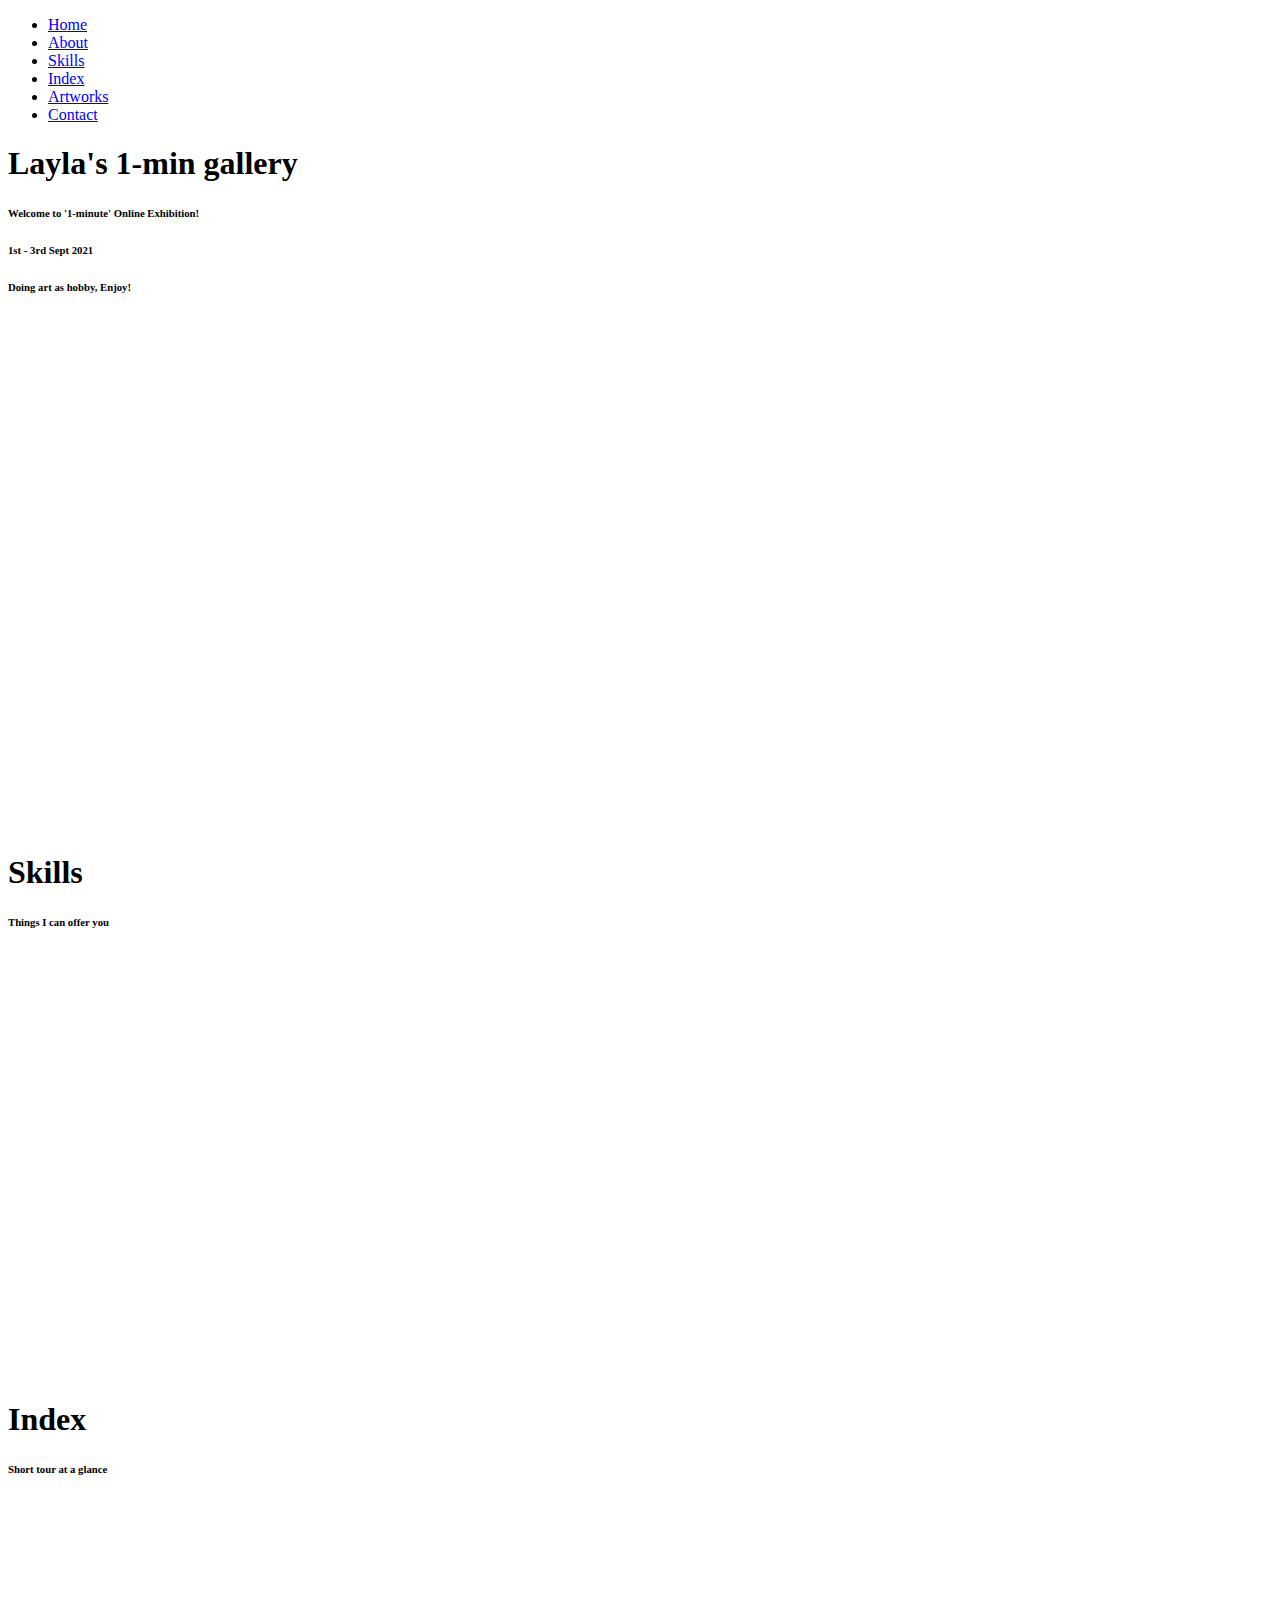
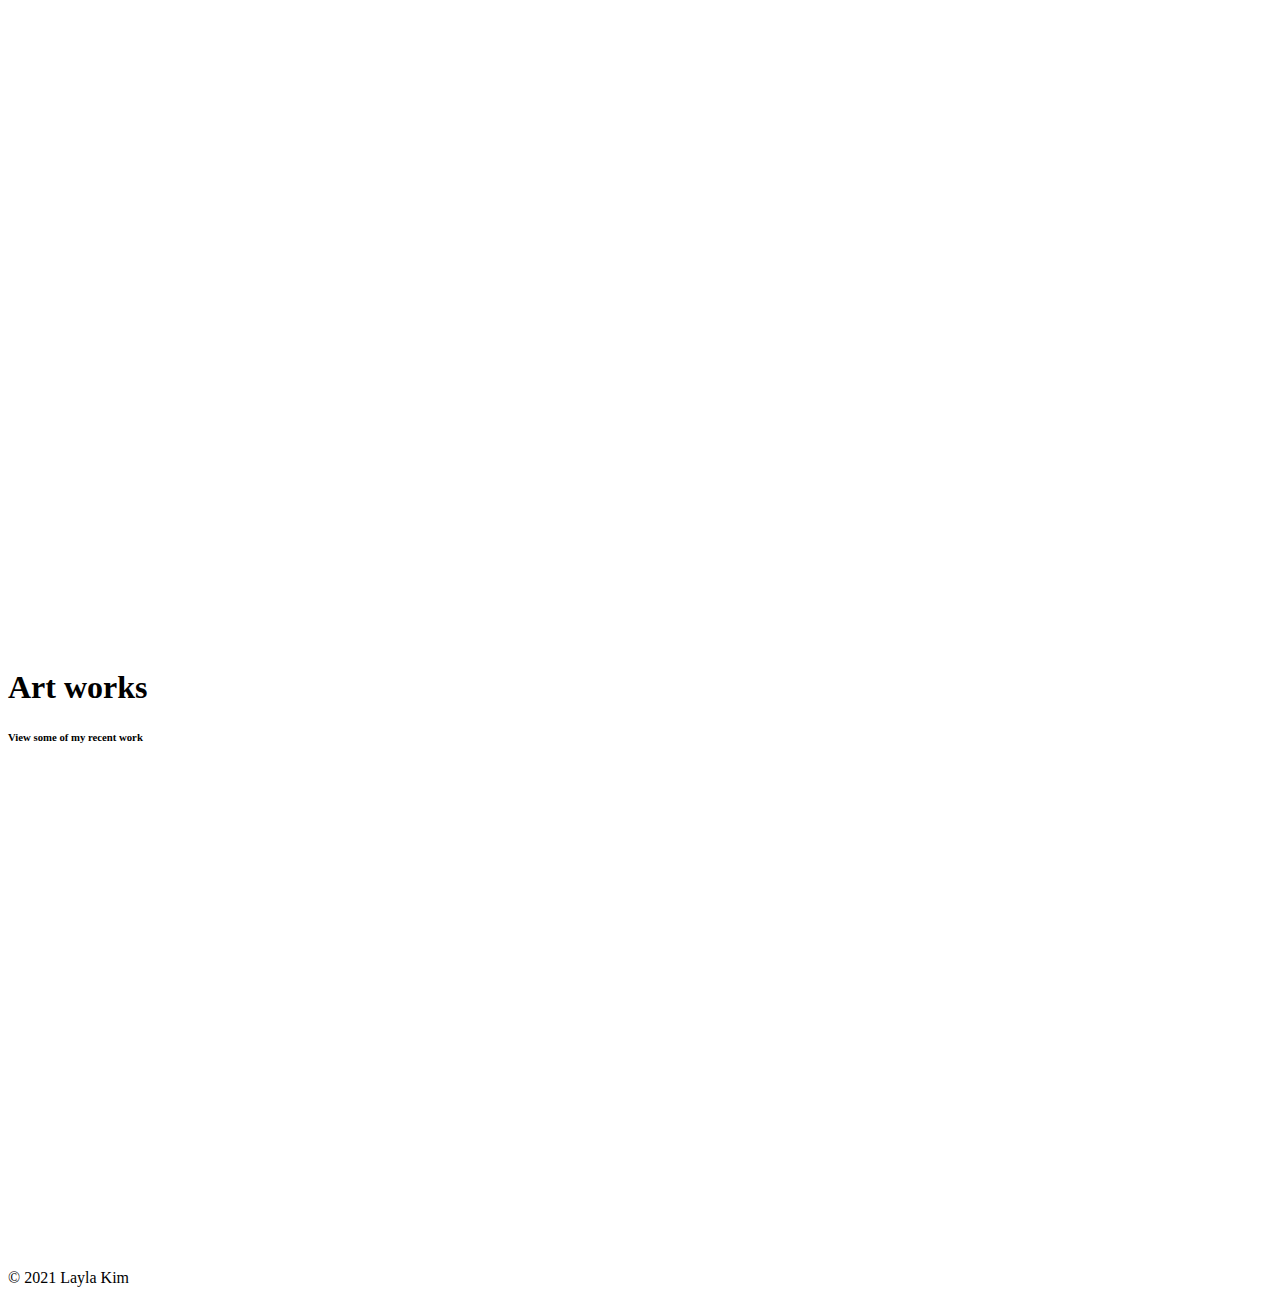
==== index.html @ e56ac61f "Add files via upload" ====
<!DOCTYPE html>
<html lang="en">
<head>
    <meta charset="UTF-8">
    <meta name="viewport" content="width=device-width, initial-scale=1">
    <title>layla</title>
    <link rel="stylesheet" href="https://unpkg.com/aos@next/dist/aos.css" />
    <link rel="stylesheet" href="https://use.fontawesome.com/releases/v5.7.2/css/all.css" integrity="sha384-fnmOCqbTlWIlj8LyTjo7mOUStjsKC4pOpQbqyi7RrhN7udi9RwhKkMHpvLbHG9Sr" crossorigin="anonymous">
    <link rel="stylesheet" href="style.css">
</head>

<body>
    <header>
        <div class="menu-toggler">
            <div class="bar half start"></div>
            <div class="bar "></div>
            <div class="bar half end"></div>
        </div>
        <nav class="top-nav">
            <ul class="nav-list">
                <li>
                    <a href="index.html" class="nav-link">Home</a>
                </li>
                <li>
                    <a href="#about" class="nav-link">About</a>
                </li>
                <li>
                    <a href="#skills" class="nav-link">Skills</a>
                </li>
                <li>
                    <a href="#experience" class="nav-link">Index</a>
                </li>
                <li>
                    <a href="#portfolio" class="nav-link">Artworks</a>
                </li>

                <li>
                    <a href="#contact" class="nav-link">Contact</a>
                </li>
            </ul>
        </nav>
        <div class="landing-text">
            <h1>Layla's 1-min gallery</h1>
            <h6> Welcome to  '1-minute' Online Exhibition!</h6>
            <h6> 1st - 3rd Sept 2021 </h6>
            <h6>Doing art as hobby, Enjoy!</h6> 
        </div>

    </header><br><br><br><br><br>



    <section class="about" id="about">
        <div class="container">
            <div class="profile-img" data-aos="fade-right" data-aos-delay="300">
                <img src="data/profile3.jpg" alt="">
            </div>
            <div class="about-details" data-aos="fade-left" data-aos-delay="600">
                <div class="about-heading">
                    <h1>About</h1>
                    <h6>Myself</h6>
                </div>
                <p>
                   <br>Name : Layla Kim <br><br>

                   <br><Education<br> 
                    Major : French <br>
                    Sub : Business administration, English<br><br>

                    hobby : painting, taking photos of nature<br>

                   <br>Brief introduction<br> 
                    - Interested in Art, especially in Oil-painting <br>
                    - Love taking photo of clouds and sky <br>
                    
                </p>
                <div class="social-media">
                    <ul class="nav-list">
                        <li>
                            <a href="#" class="icon-link">
                                <i class="fab fa-facebook-square"></i>
                            </a>
                        </li>
                        <li>
                            <a href="https://github.com/taehee97" class="icon-link">
                                <i class="fab fa-github"></i>                            </a>
                        </li>
                        <li>
                            <a href="https://www.instagram.com/superduperlayla/?hl=en" class="icon-link">
                                <i class="fab fa-instagram"></i>                            </a>
                        </li>
                    </ul>
                </div>
            </div>
        </div>
    </section>

    <section class="skills" id="skills">
        <div class="container">
            <div class="section-heading">
                <h1>Skills</h1>
                <h6>Things I can offer you</h6>
            </div>
            <div class="my-skills">
                <div class="skill" data-aos="fade-in" data-aos-delay="300">
                    <div class="icon-container" >
                        <i class="fa fa-paint-brush"></i>                    </div>
                    <h1>painting</h1>
                    <h2>Delicacy</h2>
                    <p>★★★★</p><br>
                    <h2>Color combination</h2>
                    <p>
                        ★★★★
                    </p>

                </div>
                <div class="skill" data-aos="fade-in" data-aos-delay="600">
                    <div class="icon-container" >
                        <i class="fa fa-lightbulb"></i>                    
                    </div>
                    <h1>Creativity</h1>
                    <p>
                        Utilisation of various tools <h2>(cottons, brushes etc)</h2><br>
                    </p>
                </div>

            </div>
        </div>
    </section>

    <section class="experience" id="experience">
        <div class="container">
            <div class="section-heading">
                <h1> Index</h1>
                <h6> Short tour at a glance</h6>
            </div>
            <div class="timeline" data-aos="fade-down" data-aos-delay="300">
                <ul>
                    <li class="date" data-date="1st painting">
                        <h1>WATERCOLOR</h1>
                        <h2>Venus</h2>
                            <h3>Inspired by Cloude Monet's painting </h3>
                        <h2>Greenish colours and Grey</h2><br>
                            </p><br>
                    </li>
                    <li class="date" data-date="2nd painting">
                        <h1>PEN-SKETCH</h1>
                        <h2>Cocaman</h2>
                        <p><h3>  Class boredome creation</h3>
                            <h2>Black</h2><br>
                            </p><br>
                    </li>
                    <li class="date" data-date="3rd painting">
                        <h1>Oil-painting</h1>
                        <h2>Chillin in Desert</h2>
                        <p><h3>Night mood</h3>
                            <h2>Navy, Dark Blue, White, Dark Brown, Orange etc</h2>
                            </p><br>
                    </li>
                </ul>

            </div>
        </div>
    </section>

    <section class="portfolio" id="portfolio">
        <div class="container">
            <div class="section-heading">
                <h1>Art works</h1>
                <h6>View some of my recent work</h6>
            </div>
            <div class="portfolio-item">
                <div class="portfolio-img has-margin-right" data-aos="fade-right" data-aos-delay="300">
                    <img src="data/portitem1.jpg" alt="">
                </div>
                <div class="portfolio-description" data-aos="fade-left" data-aos-delay="600">
                    <h6>Watercolor<h6>
                    <h1>VENUS</h1>
                    <p>Inspired by Cloude Monet's painting</p>
                    <!-- <a href="#" class="cta">View Details</a> -->
                </div>
            </div>
            <div class="portfolio-item">
                <div class="portfolio-description has-margin-right" data-aos="fade-right" data-aos-delay="900">
                    <h6>Pen-Sketch<h6>
                    <h1>Cocaman</h1>
                    <p>Class boredom created this</p>
                    <!-- <a href="#" class="cta">View Details</a> -->
                </div>
                <div class="portfolio-img" data-aos="fade-left" data-aos-delay="1000">
                    <img src="data/portitem2.jpg" alt="">
                </div>   
            </div>
            <div class="portfolio-item">
                <div class="portfolio-img has-margin-right " data-aos="fade-right" data-aos-delay="1100">
                    <img src="data/portitem3.jpg" alt="">
                </div>
                <div class="portfolio-description" data-aos="fade-left" data-aos-delay="1200">
                    <h6>Mixture of Watercolor & Oil Painting<h6>
                    <h1>Chillin in Desert</h1>
                    <p>Night mood</p>
                    <!-- <a href="#" class="cta">View Details</a> -->
                </div>
            </div>
        </div>
    </section>
<!-- 
    <section class="contact" id="contact">
        <div class="container">
            <div class="section-heading">
                <h1>Contact</h1>
                <h6>Feedback for better quality!</h6>
            </div>
            <form action="" data-aos="fade-up" data-aos-delay="300">
                <label for="name">Name</label>
                <input type="text" id="name" name="name" placeholder="Enter your name..." required>
                <label for="email">Email</label>
                <input type="email" id="email" name="email" placeholder="Enter your email..." required>
                <label for="Title">Title</label>
                <select name="service" id="service">
                    <option value="">Comments</option>
                    <option value="">Feedback</option>
                    <option value="">etc</option>
                </select>
                <label for="subject">Subject:</label>
                <textarea name="subject" id="subject" cols="10" rows="10"></textarea>
                <input type="submit" value="Submit">
            </form>
        </div>

    </section> -->

    <div id="disqus_thread"></div>
<script>
    /**
    *  RECOMMENDED CONFIGURATION VARIABLES: EDIT AND UNCOMMENT THE SECTION BELOW TO INSERT DYNAMIC VALUES FROM YOUR PLATFORM OR CMS.
    *  LEARN WHY DEFINING THESE VARIABLES IS IMPORTANT: https://disqus.com/admin/universalcode/#configuration-variables    */
    /*
    var disqus_config = function () {
    this.page.url = PAGE_URL;  // Replace PAGE_URL with your page's canonical URL variable
    this.page.identifier = PAGE_IDENTIFIER; // Replace PAGE_IDENTIFIER with your page's unique identifier variable
    };
    */
    (function() { // DON'T EDIT BELOW THIS LINE
    var d = document, s = d.createElement('script');
    s.src = 'https://laylakim.disqus.com/embed.js';
    s.setAttribute('data-timestamp', +new Date());
    (d.head || d.body).appendChild(s);
    })();
</script>
<noscript>Please enable JavaScript to view the <a href="https://disqus.com/?ref_noscript">comments powered by Disqus.</a></noscript>

    <footer class="copyright">
        <div class="up" id="up">
            <i  class="fas fa-chevron-up"></i>
        </div>
        <p>&copy; 2021 Layla Kim</p>
    </footer>

    <script src="https://ajax.googleapis.com/ajax/libs/jquery/3.3.1/jquery.min.js"></script>
    <script src="https://unpkg.com/aos@next/dist/aos.js"></script>
    <script src="main.js"></script>
    <script id="dsq-count-scr" src="//laylakim.disqus.com/count.js" async></script>
</body>
</html>
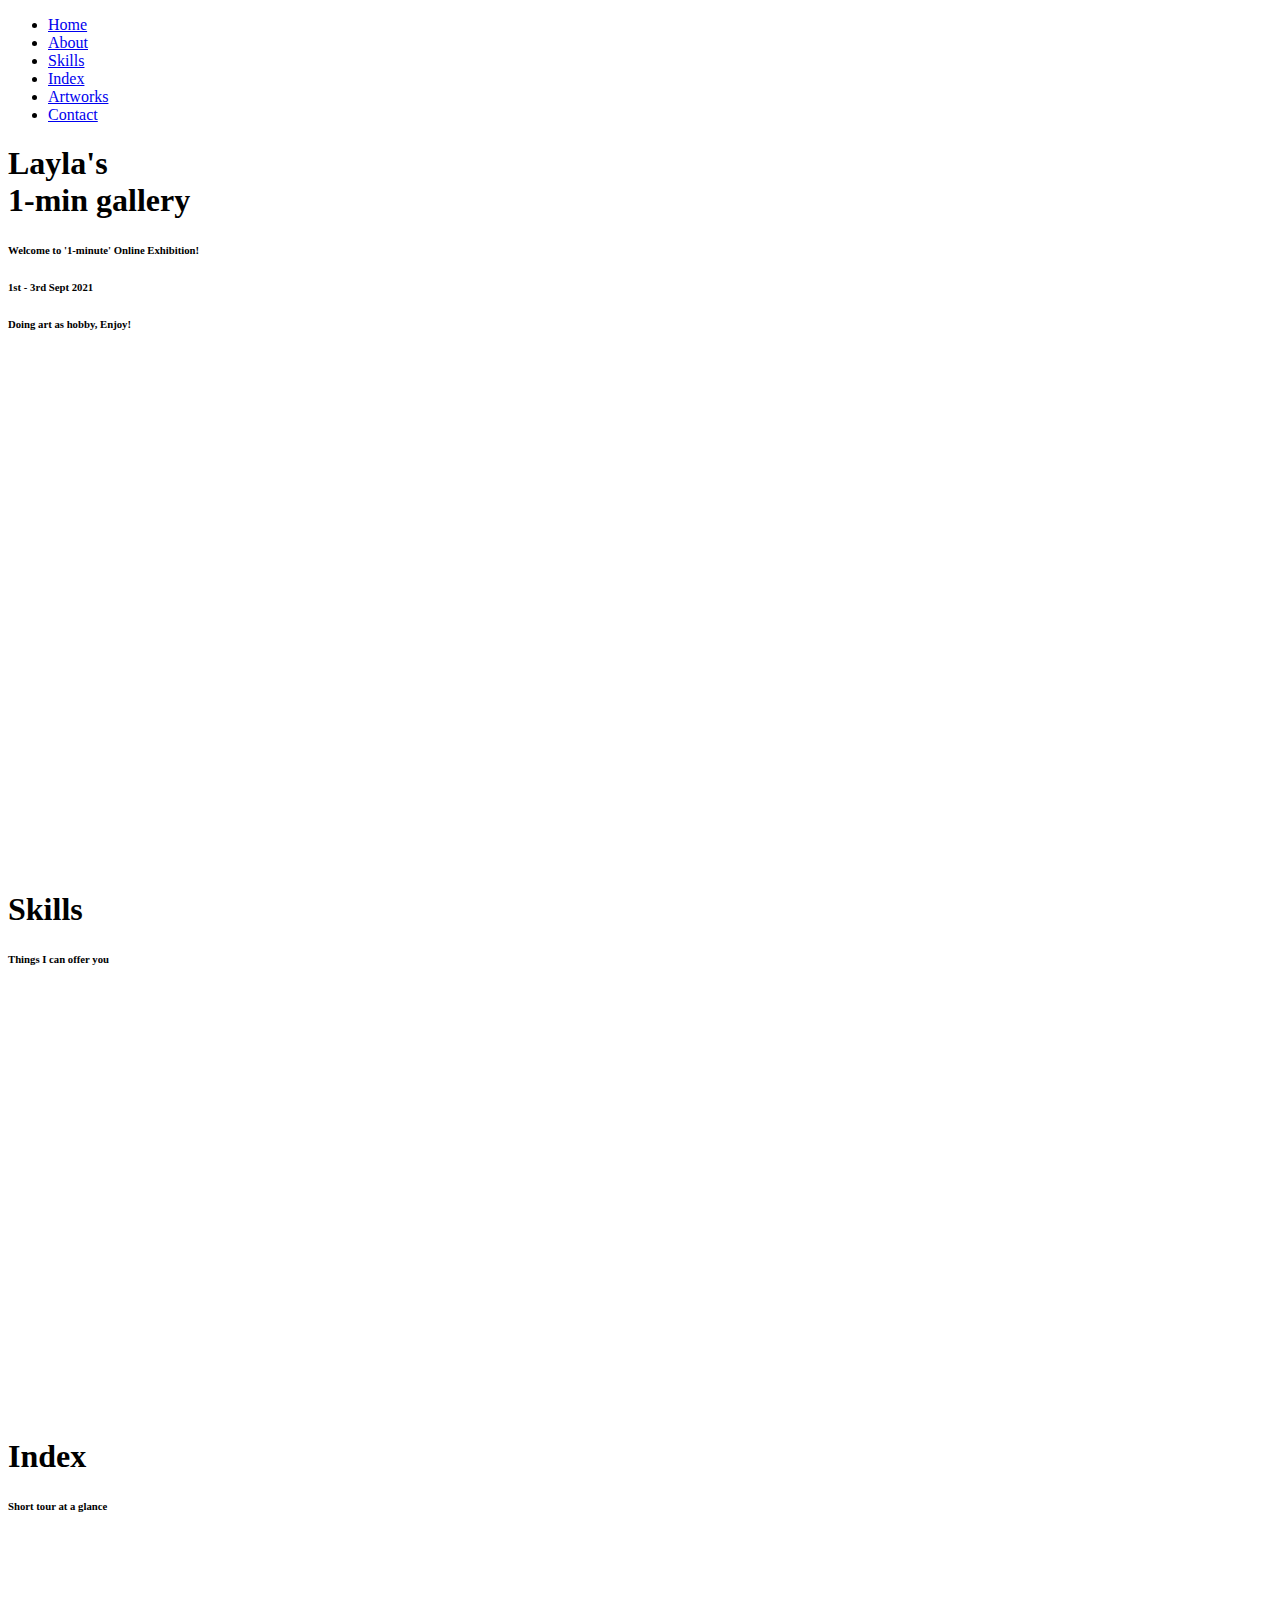
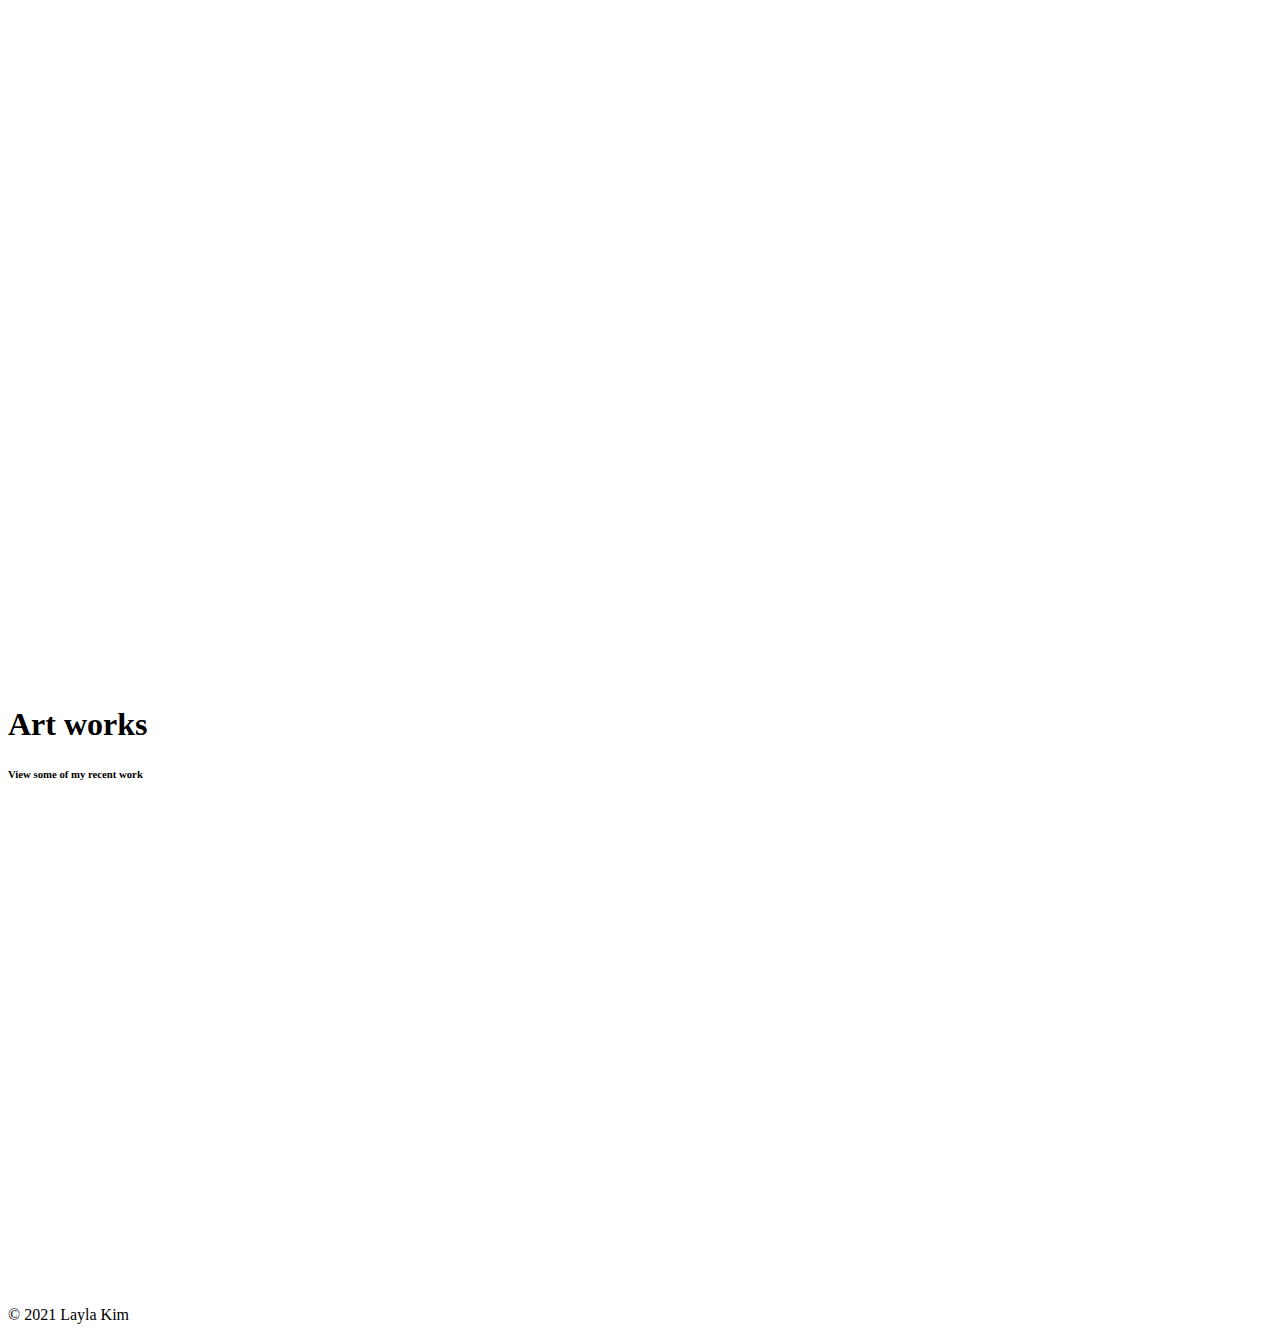
==== commit 493db002: "Add files via upload" ====
--- a/index.html
+++ b/index.html
@@ -40,7 +40,7 @@
             </ul>
         </nav>
         <div class="landing-text">
-            <h1>Layla's 1-min gallery</h1>
+            <h1>Layla's <br> 1-min gallery</h1>
             <h6> Welcome to  '1-minute' Online Exhibition!</h6>
             <h6> 1st - 3rd Sept 2021 </h6>
             <h6>Doing art as hobby, Enjoy!</h6> 
